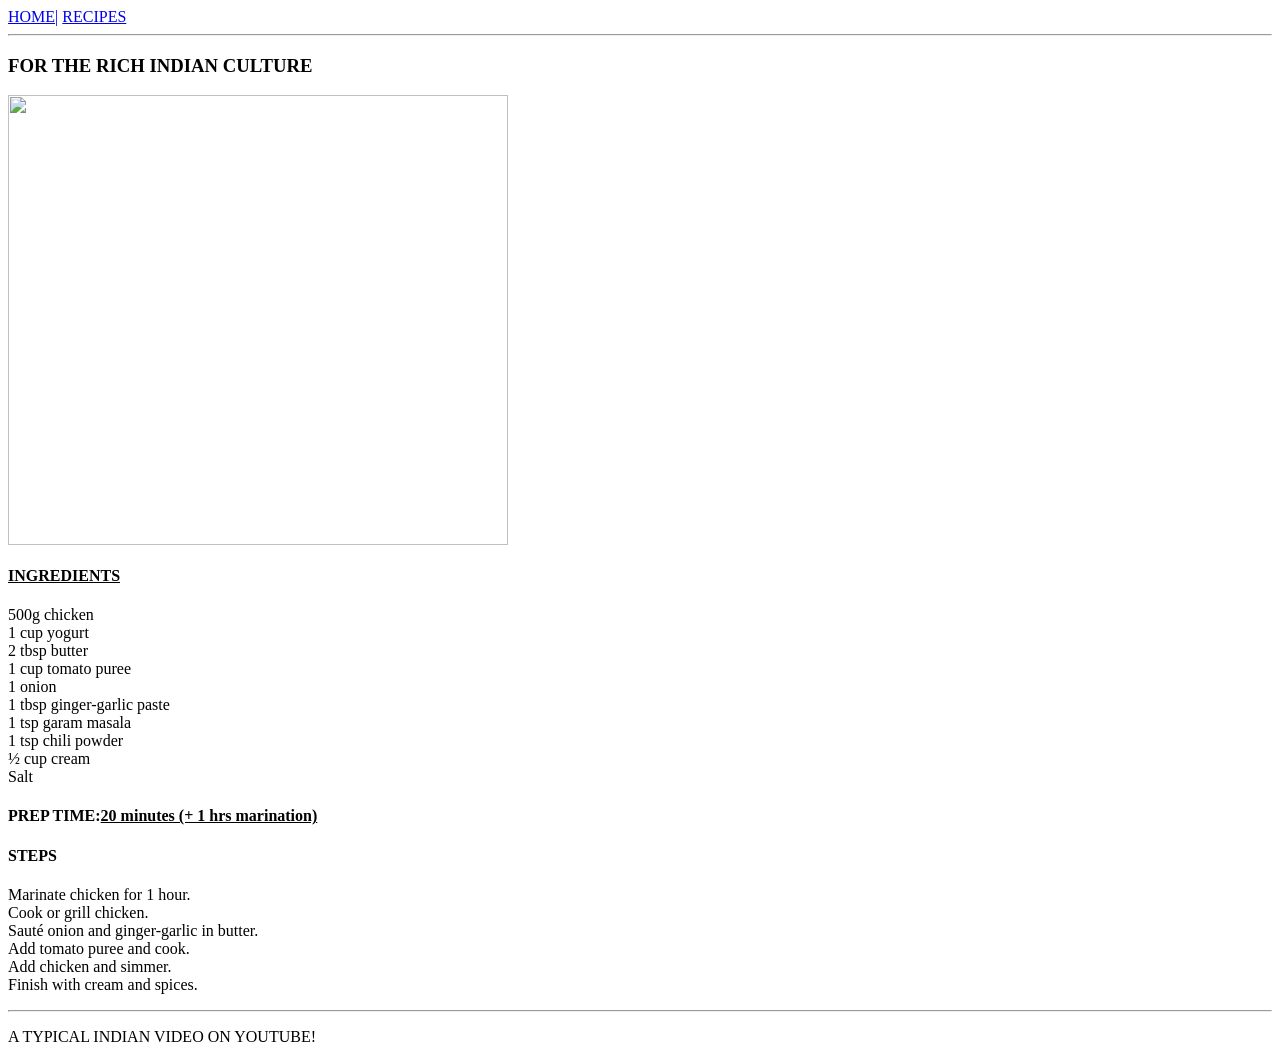
==== butter.html @ b8b0089a "Add files via upload" ====
<html>
    <head>
        <title>BK</title>
        <link rel="stylesheet" href="css/style.css">
    </head>

    <body>
        <nav>
                <a href="index.html">HOME|</a>
                <a href="recipe.html">RECIPES</a>
        </nav>
        <hr>
        <h3>FOR THE RICH INDIAN CULTURE </h3>
<img src="images/butter-chicken-recipe-5.jpg" class="right" width="500px" height="450"><br>
        <div class="card">
        <h4><strong><u>INGREDIENTS</u></strong></h4>
        <p>
           500g chicken<br>
           1 cup yogurt<br>
           2 tbsp butter<br>
           1 cup tomato puree<br>
           1 onion<br>
           1 tbsp ginger-garlic paste<br>
           1 tsp garam masala<br>
           1 tsp chili powder<br>
           ½ cup cream<br>
           Salt
        </p>

        <h4>PREP TIME:<u>20 minutes (+ 1 hrs marination)</u></h4>

        <h4>STEPS</h4>
        <p>
            Marinate chicken for 1 hour.<br>
            Cook or grill chicken.<br>
            Sauté onion and ginger-garlic in butter.<br>
            Add tomato puree and cook.<br>
            Add chicken and simmer.<br>
            Finish with cream and spices.
        </p>
        </div>
    </body>
<hr>
    <footer>
        <p>A TYPICAL INDIAN VIDEO ON YOUTUBE!</p>
    </footer>
</html>
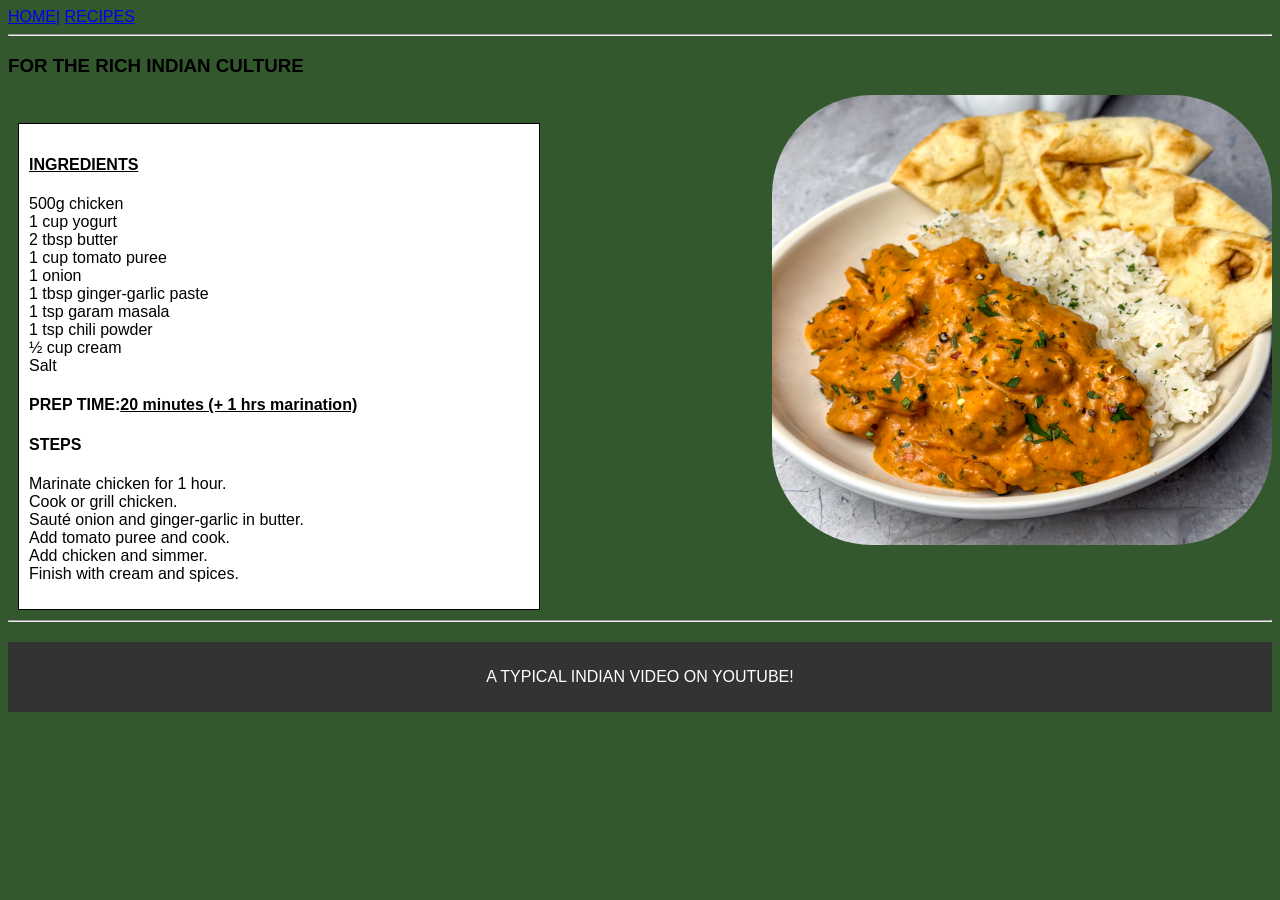
==== commit f1757c1d: "butter.html" ====
--- a/butter.html
+++ b/butter.html
@@ -1,7 +1,7 @@
 <html>
     <head>
         <title>BK</title>
-        <link rel="stylesheet" href="css/style.css">
+        <link rel="stylesheet" href="style.css">
     </head>
 
     <body>
@@ -11,7 +11,7 @@
         </nav>
         <hr>
         <h3>FOR THE RICH INDIAN CULTURE </h3>
-<img src="images/butter-chicken-recipe-5.jpg" class="right" width="500px" height="450"><br>
+<img src="butter-chicken-recipe-5.jpg" class="right" width="500px" height="450"><br>
         <div class="card">
         <h4><strong><u>INGREDIENTS</u></strong></h4>
         <p>
@@ -44,4 +44,4 @@
     <footer>
         <p>A TYPICAL INDIAN VIDEO ON YOUTUBE!</p>
     </footer>
-</html>+</html>
--- a/style.css
+++ b/style.css
@@ -0,0 +1,37 @@
+body{
+    font-family: Arial;
+    background-color: rgb(51, 88, 46);
+}
+.navbar{
+    list-style-type: none;
+}
+
+.navbar li{
+    display: inline;
+    margin-right: 15px;
+}
+
+.card{
+    background-color: white;
+    width: 500px;
+    margin: 10px;
+    padding: 10px;
+    border: 1px solid black;
+}
+
+.card img{
+    width: 100%;
+}
+footer {
+    text-align: center;
+    padding: 10px;
+    background-color: #333;
+    color: white;
+    margin-top: 20px;
+}
+
+img.right {
+  float: right;
+  margin-left: 100px;
+  border-radius: 100px;
+}
